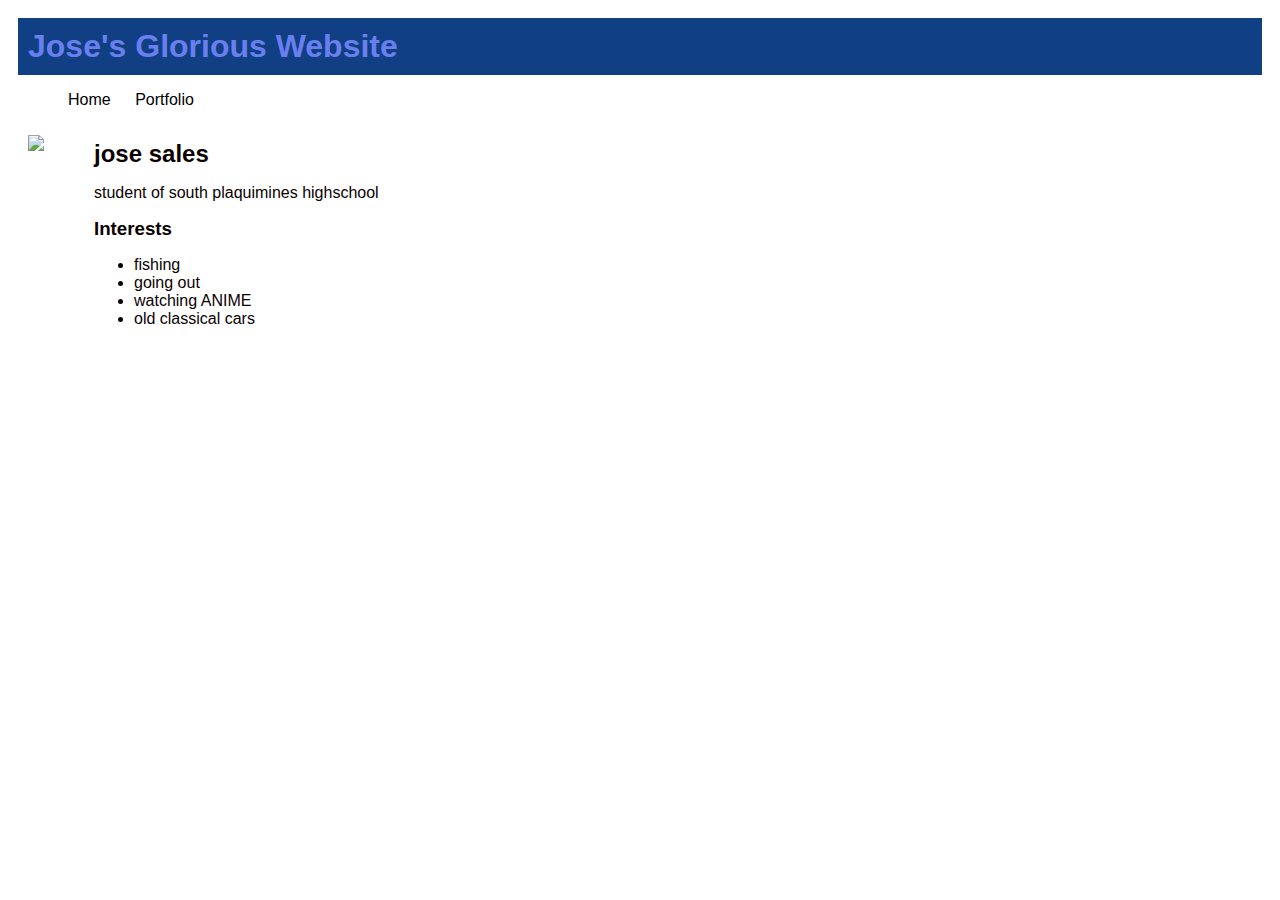
==== index.html @ bb2ed845 "add index.html and css files" ====
<!DOCTYPE HTML>
<html>
    <head>
      <title> joughhy</title>
      <link  rel="stylesheet" href="style.css"> 
    </head> 
      <body>
       <!-- All content goes here -->
       <div id="all contents"> 
        <nav>
            <h1>Jose's Glorious Website</nav> 
            <ul id="nav-ul">
              <li class="nav-li"><a href="index.html"> Home </a></li>
              <li class="nav-li"><a href="portfolio.html"> Portfolio </a></li>
            </ul>
          </nav>
      <main>
          <div class="sidebar">  
              <img class="sidebar-img" src="https://wallpapers-clan.com/wp-content/uploads/2022/07/pokemon-1.jpg">
          </div>
          <div class="content">
            <h2>jose sales</h2>
            <p>student of south plaquimines highschool</p>
            <h3>Interests</h3>
              <ul>
                <li>fishing</li>
                <li>going out</li>
                <li>watching ANIME</li>
                <li>old classical cars</li>
              </ul>
            </div>
          </div>
        </main>
       </div>
    </body>
</html>
---- style.css ----
body {
       background: rgba(48, 152, 238, 0);
       color: rgb(10, 1, 1);
       padding: 10px;
       font-family: arial;
       background-image:url("https://cdn.dealeraccelerate.com/volo/1/19931/740146/790x1024/1966-ford-mustang")
   }
   #all-contents {
     max-width: 800px;
       margin: auto;
   }

   /* navigation menu */
   nav {
       background: rgb(17, 63, 131);
      margin: 0 auto;
       display: flex;
       padding: 10px;
   }
   h1 {
       display: flex;
       align-items: center;
       color: rgb(105, 127, 240);
       flex: 1;
       margin: 0;
   }
   #nav-ul {
       list-style-image: none;
   }
   .nav-li {
       display: inline-block;
       padding: 0 10px;
   }
   a {
       text-decoration: none;
       color: rgb(0, 0, 0);
   }

   /* main container area beneath menu */
   main {
       background: rgba(185, 191, 245, 0);
       display: flex;
   }
   .sidebar {
       margin-right: 25px;
       padding: 10px;
   }
   .sidebar-img {
       width: 200px;
   }
   .content {
       flex: 1;
       padding: 15px;
   }

   /* portfolio styles */
   #interests {
       border: 4px rgb(236, 201, 201) ridge;
       padding: 8px;
   }
   h2, h3 {
       margin: 0px;
   }
/* portfolio styles */
         .content h1 {
             color: black;
         }

         #portfolio {
             list-style-type: none;
             padding-left: 0;
         }

         #portfolio li {
             background: #fff;
             padding: 10px;
             border-radius: 10px;
             margin-bottom: 10px;
         }

         #portfolio li:hover {
             background: #eee;
         }

         #portfolio a {
             text-decoration: none;
             color: #6d3131;
         }
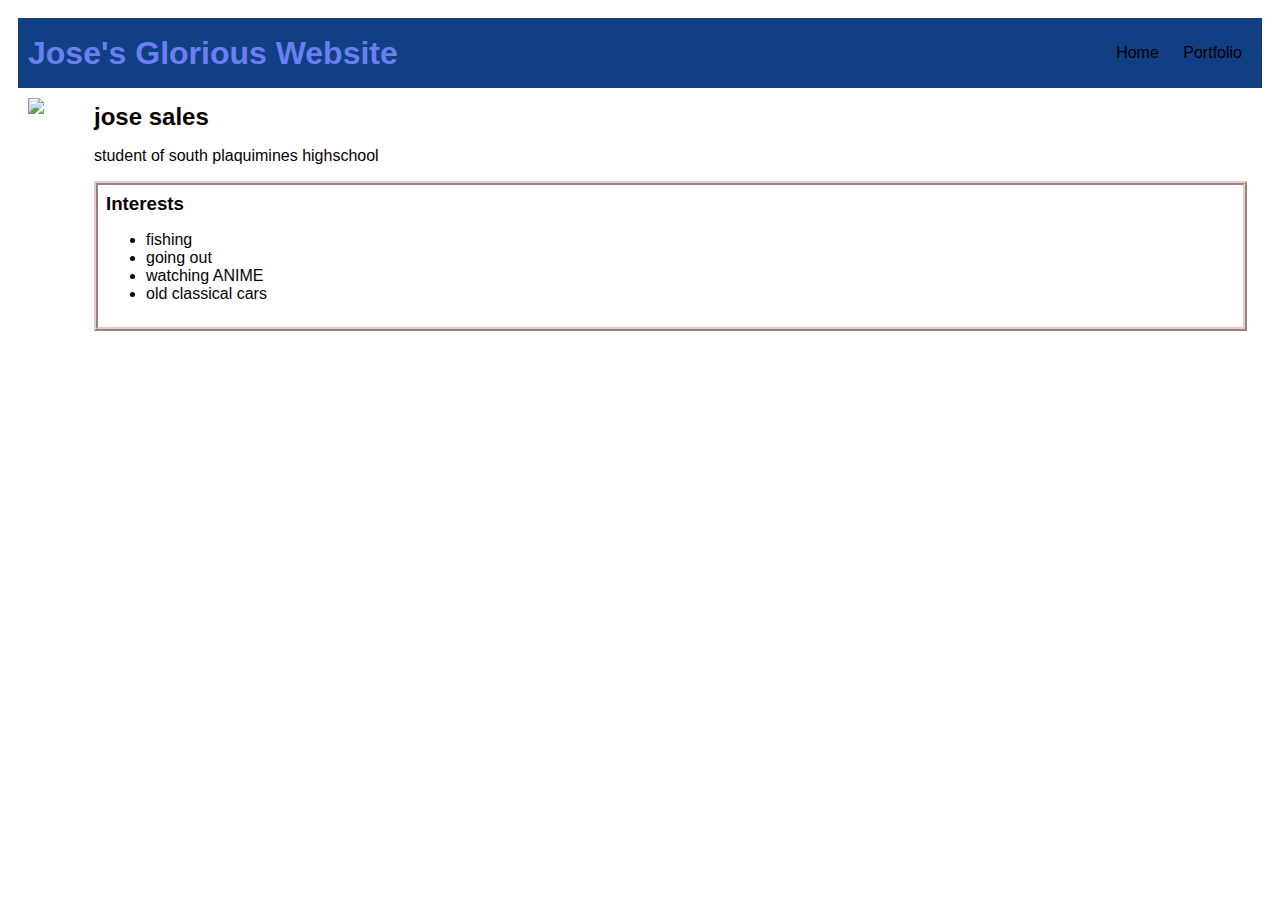
==== commit e7feca5c: "add index.html and css files" ====
--- a/index.html
+++ b/index.html
@@ -8,19 +8,24 @@
        <!-- All content goes here -->
        <div id="all contents"> 
         <nav>
-            <h1>Jose's Glorious Website</nav> 
+
+            <h1>Jose's Glorious Website</h1> 
             <ul id="nav-ul">
               <li class="nav-li"><a href="index.html"> Home </a></li>
               <li class="nav-li"><a href="portfolio.html"> Portfolio </a></li>
             </ul>
-          </nav>
-      <main>
+        </nav>
+        <main>
+
           <div class="sidebar">  
               <img class="sidebar-img" src="https://wallpapers-clan.com/wp-content/uploads/2022/07/pokemon-1.jpg">
           </div>
+          
           <div class="content">
             <h2>jose sales</h2>
             <p>student of south plaquimines highschool</p>
+            
+          <div id="interests">
             <h3>Interests</h3>
               <ul>
                 <li>fishing</li>
@@ -33,4 +38,4 @@
         </main>
        </div>
     </body>
-</html>
+</html>